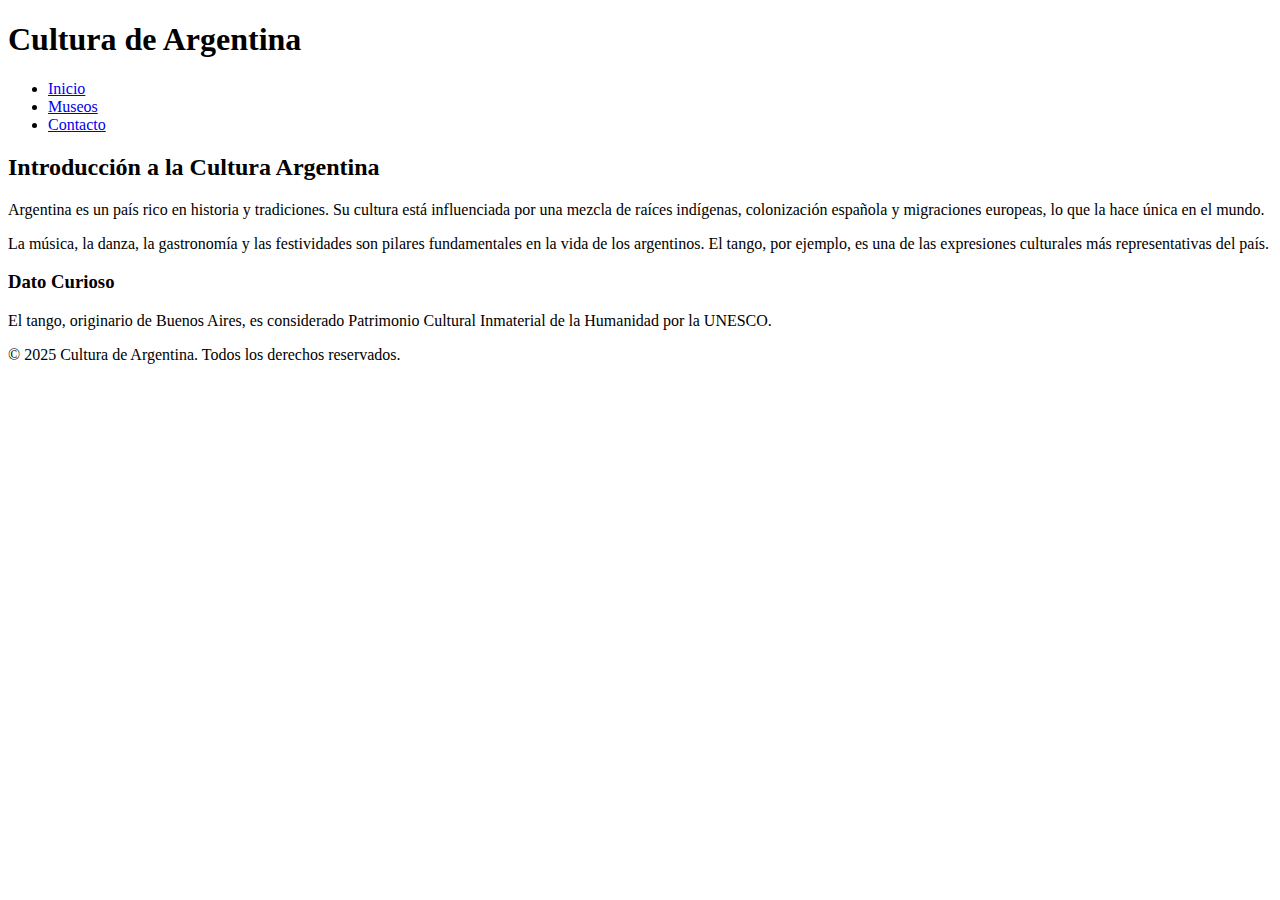
==== TP1PV/index.html @ f7fd018f "primer commit al TP1 Diaz Quispia Agustin" ====
<!DOCTYPE html>
<html lang="es">
<head>
    <meta charset="UTF-8">
    <meta name="viewport" content="width=device-width, initial-scale=1.0">
    <title>Cultura de Argentina</title>
</head>
<body>
    <header>
        <h1>Cultura de Argentina</h1>
            <nav>
                <ul>
                    <li><a href="index.html">Inicio</a></li>
                    <li><a href="museos.html">Museos</a></li>
                    <li><a href="contacto.html">Contacto</a></li>
                </ul>
            </nav>
    </header>
    <article>
        <h2>Introducción a la Cultura Argentina</h2>
        <p>Argentina es un país rico en historia y tradiciones. Su cultura está influenciada por una mezcla de raíces indígenas, colonización española y migraciones europeas, lo que la hace única en el mundo.</p>
        <p>La música, la danza, la gastronomía y las festividades son pilares fundamentales en la vida de los argentinos. El tango, por ejemplo, es una de las expresiones culturales más representativas del país.</p>
    </article>
    <aside>
        <h3>Dato Curioso</h3>
        <p>El tango, originario de Buenos Aires, es considerado Patrimonio Cultural Inmaterial de la Humanidad por la UNESCO.</p>
    </aside>
    <footer>
        <p>&copy; 2025 Cultura de Argentina. Todos los derechos reservados.</p>
    </footer>
</body>
</html>
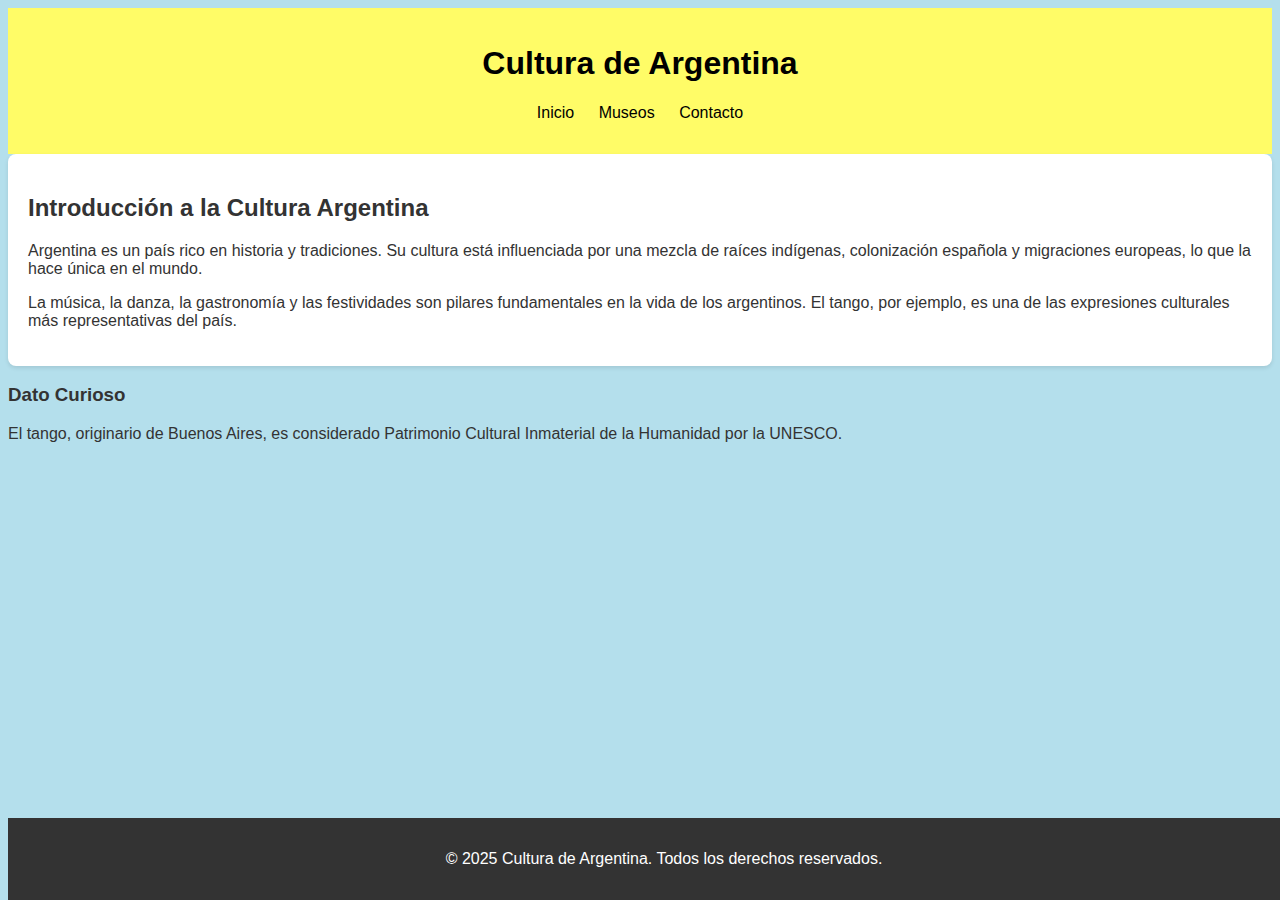
==== commit 6de51476: "agregando estilos css al TP1 Diaz Quispia Agustin" ====
--- a/TP1PV/index.html
+++ b/TP1PV/index.html
@@ -4,6 +4,8 @@
     <meta charset="UTF-8">
     <meta name="viewport" content="width=device-width, initial-scale=1.0">
     <title>Cultura de Argentina</title>
+    
+    <link rel="stylesheet" href="css/styles.css">
 </head>
 <body>
     <header>
--- a/TP1PV/css/styles.css
+++ b/TP1PV/css/styles.css
@@ -0,0 +1,80 @@
+
+body {
+    font-family: 'Arial', sans-serif;
+    background-color: #b4dfec;
+    color: #333;
+}
+
+header {
+    background-color: #fffc67;
+    color: rgb(0, 0, 0);
+    padding: 1rem;
+    text-align: center;
+}
+
+header nav ul {
+    list-style: none;
+    padding: 0;
+}
+
+header nav ul li {
+    display: inline;
+    margin: 0 10px;
+}
+
+header nav ul li a {
+    color: #000000;
+    text-decoration: none;
+}
+
+
+main {
+    padding: 20px;
+}
+
+
+article {
+    background-color: #fff;
+    padding: 20px;
+    border-radius: 8px;
+    box-shadow: 0 2px 4px rgba(0, 0, 0, 0.1);
+}
+
+
+footer {
+    background-color: #333;
+    color: white;
+    text-align: center;
+    padding: 1rem;
+    position: fixed;
+    width: 100%;
+    bottom: 0;
+}
+
+
+form {
+    display: flex;
+    flex-direction: column;
+    max-width: 400px;
+    margin: 0 auto;
+}
+
+form input, form textarea {
+    padding: 10px;
+    margin: 10px 0;
+    border: 1px solid #ccc;
+    border-radius: 5px;
+}
+
+form button {
+    background-color: #333;
+    color: white;
+    padding: 10px;
+    border: none;
+    cursor: pointer;
+    border-radius: 5px;
+}
+
+form button:hover {
+    background-color: #555;
+}